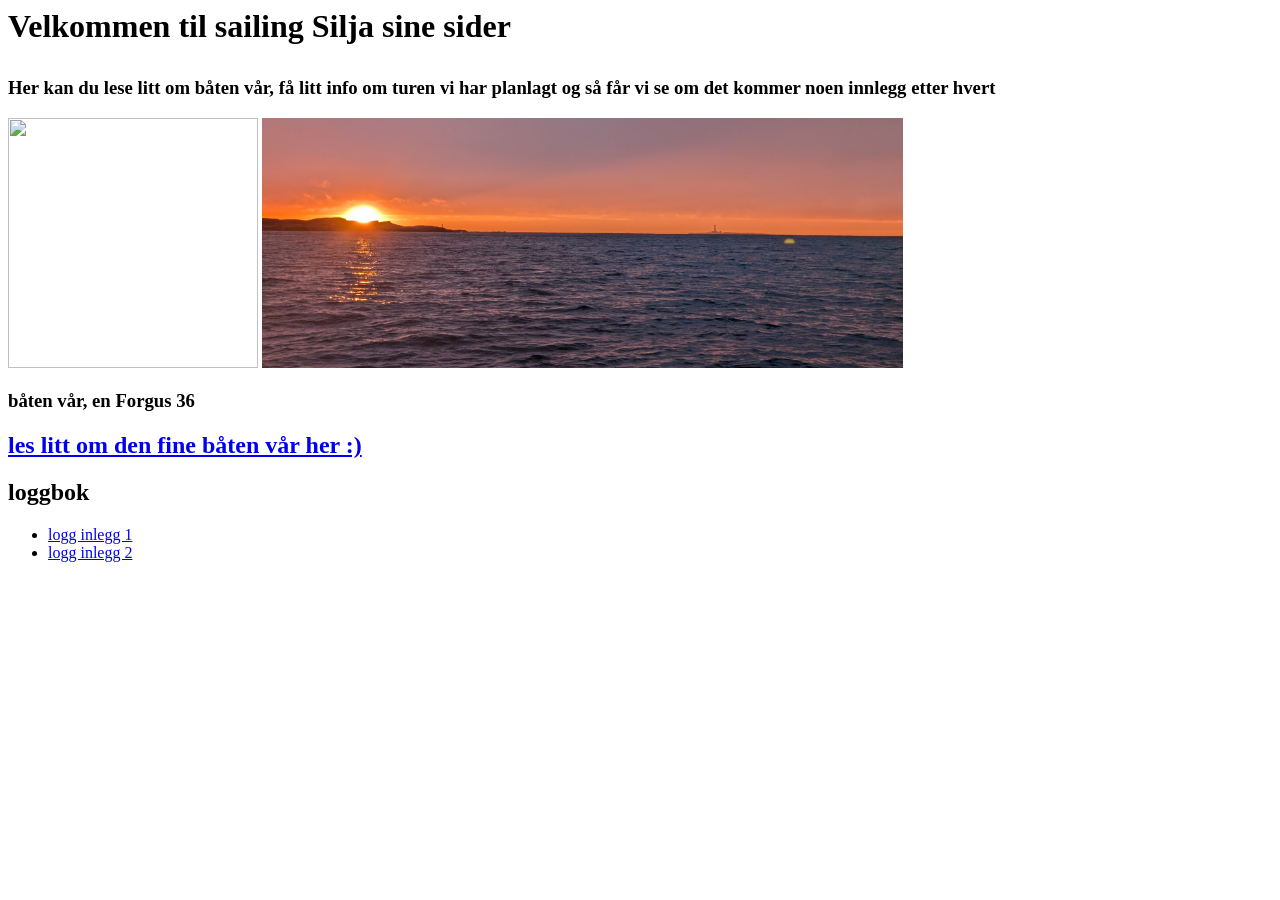
==== index.html @ 03486dbf "Fix log entry link in index.html" ====
<html>
	<head>
		<title>Silja :) </title>
	</head>

	<body>

		<h1>
		<p> Velkommen til sailing Silja sine sider </p>
		</h1>
		<h3>Her kan du lese litt om båten vår, få litt info om turen vi har planlagt og så får vi se om det kommer noen innlegg etter hvert</h3>

		<img src="bilder/seilbåt.jpg" height="250">
		<img src="bilder/hav.jpg" height="250">

		<h3><p> båten vår, en Forgus 36 </p></h3>
		<h2><a href="ombåten.html">les litt om den fine båten vår her :)</a> </h2>
		<h2>loggbok</h2>
		<ul>
			<li><a href="logg/stavern.html">logg inlegg 1</a> </li>
			<li><a href="logg/log1.html">logg inlegg 2</a> </li>
		</ul>

	</body>

</html>
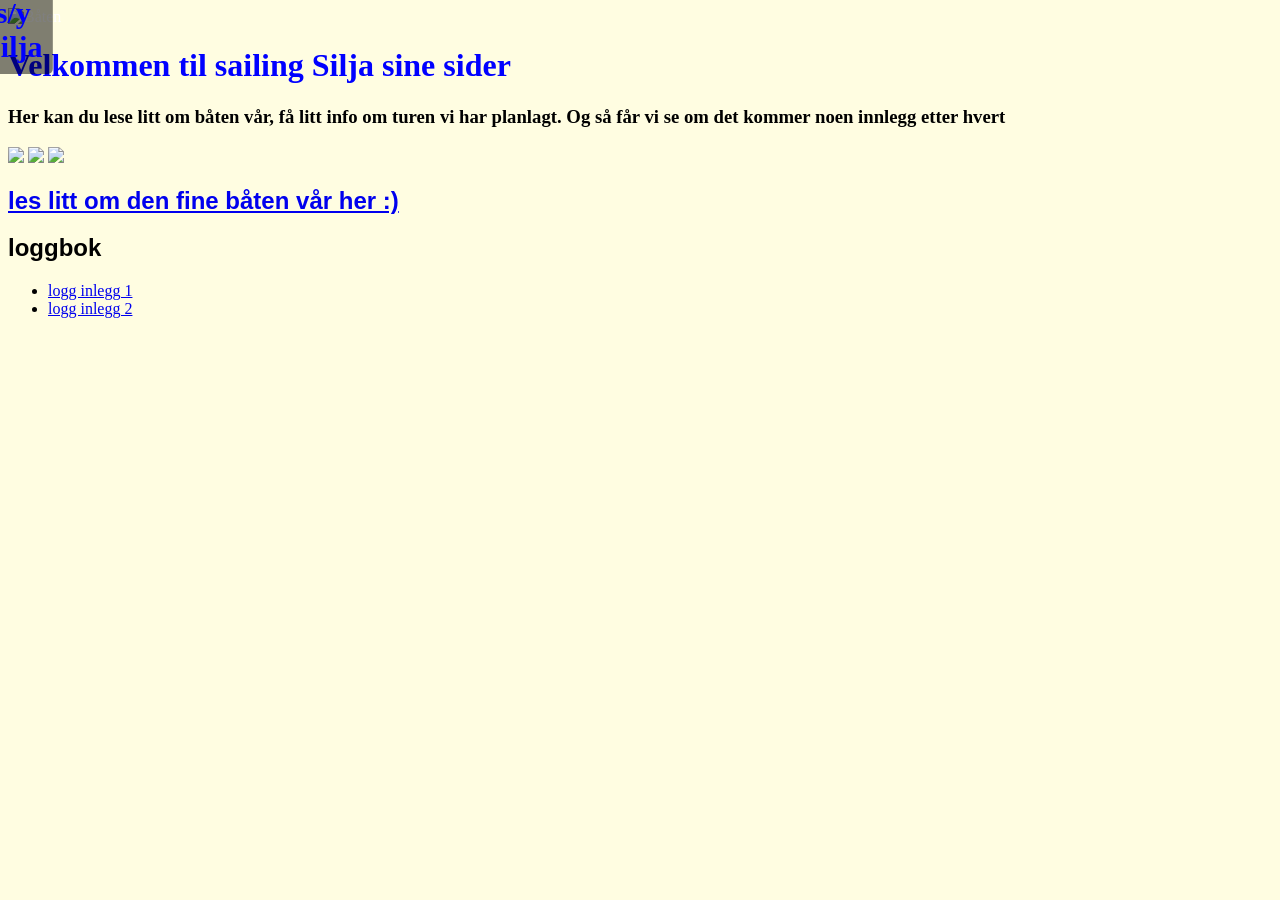
==== commit d5afc629: "Update index.html" ====
--- a/index.html
+++ b/index.html
@@ -1,19 +1,75 @@
-<html>
-	<head>
-		<title>Silja :) </title>
+<!DOCTYPE html>
+<html lang="no">
+<head>
+    <meta charset="UTF-8">
+    <meta name="viewport" content="width=device-width, initial-scale=1.0">
+    <title>S/Y Silja</title>
+    <meta name="description" content="Seilbåten Silja, en forgus 36 skal ut på langtur. Følg eventyret her">
+	<style>
+        body 
+	{
+            background-color: #FFFDE1;        }
+
+        h1 {
+            color: blue;       }
+	header{
+	font-family: "Lucida Handwriting", serif }
+	
+	h2{font-family: "helvetica", serif
+	
+	}
+.bilde-container {
+    position: relative; /* Nødvendig for at teksten skal posisjoneres i forhold til dette elementet */
+    text-align: center; /* Sentrerer tekst horisontalt */
+    color: white;       /* Tekstfarge */
+    display: inline-block; /* Gjør at containeren kun er like bred som bildet */
+  }
+
+  .bilde-container img {
+    display: block;
+    width: 100%;       /* Bilde tilpasser seg container */
+    height: auto;
+  }
+
+  .tittel-oppaa {
+    position: absolute; /* Løfter teksten ut av normal flyt */
+    top: 10%;           /* Plasserer toppen av teksten på midten */
+    left: 10%;          /* Plasserer venstre side på midten */
+    transform: translate(-50%, -50%); /* Sentrerer teksten perfekt */
+    font-size: 30px;
+    
+    font-weight: bold;
+    background-color: rgba(0, 0, 0, 0.5); /* Semi-transparent bakgrunn for bedre lesbarhet */
+    padding: 10px;
+    border-radius: 5px;
+  }
+    main{
+max-width: 80ch; /* Linjen blir aldri lengre enn ca. 60 tegn */
+ margin: 0 auto;
+}
+ </style>
+
 	</head>
 
 	<body>
+		<div class="bilde-container">
+  			<img src="bilder/bot2.jpg" alt="Båten" >
+ 		 	<h1 class="tittel-oppaa">s/y Silja</h1>
+		</div>
+	<header>
+        <h1>Velkommen til sailing Silja sine sider</h1>
+	</header>
 
-		<h1>
-		<p> Velkommen til sailing Silja sine sider </p>
-		</h1>
-		<h3>Her kan du lese litt om båten vår, få litt info om turen vi har planlagt og så får vi se om det kommer noen innlegg etter hvert</h3>
+		<h3>
+			<p>Her kan du lese litt om båten vår, få litt info om turen vi har planlagt.
+				Og så får vi se om det kommer noen innlegg etter hvert</p>
+		</h3>
 
-		<img src="bilder/seilbåt.jpg" height="250">
-		<img src="bilder/hav.jpg" height="250">
+		<img src="bilder/eibåt.jpg" height="250">
+		<img src="bilder/øibåt.jpg" height="250">
+		<img src="bilder/båt3.jpg" height="250">
 
-		<h3><p> båten vår, en Forgus 36 </p></h3>
+		
 		<h2><a href="ombåten.html">les litt om den fine båten vår her :)</a> </h2>
 		<h2>loggbok</h2>
 		<ul>
@@ -39,3 +95,6 @@
 
 
 
+
+
+
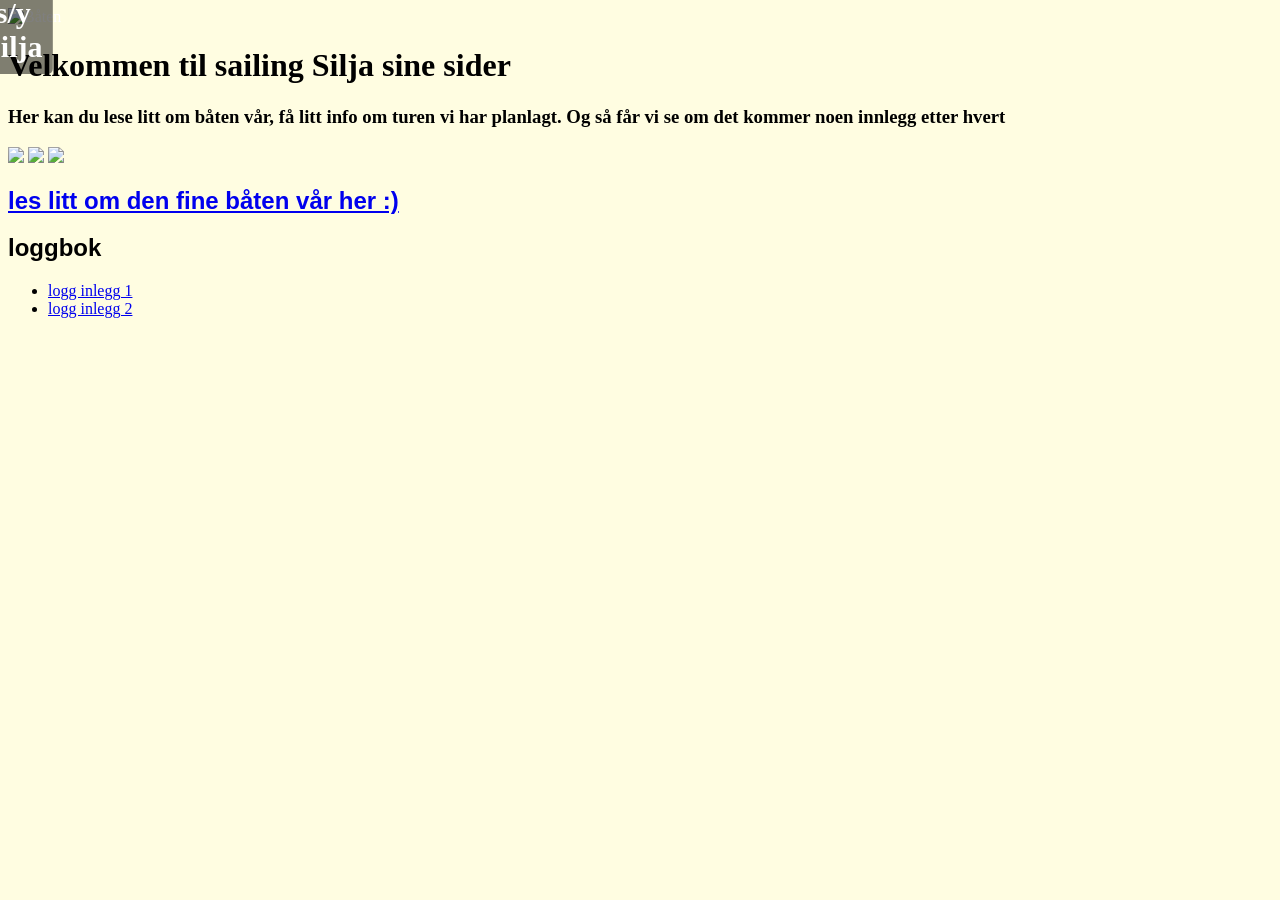
==== commit e7c10df6: "Update index.html" ====
--- a/index.html
+++ b/index.html
@@ -10,8 +10,7 @@
 	{
             background-color: #FFFDE1;        }
 
-        h1 {
-            color: blue;       }
+       
 	header{
 	font-family: "Lucida Handwriting", serif }
 	
@@ -37,7 +36,7 @@
     left: 10%;          /* Plasserer venstre side på midten */
     transform: translate(-50%, -50%); /* Sentrerer teksten perfekt */
     font-size: 30px;
-    
+    font-family: "Lucida Handwriting, serif";
     font-weight: bold;
     background-color: rgba(0, 0, 0, 0.5); /* Semi-transparent bakgrunn for bedre lesbarhet */
     padding: 10px;
@@ -98,3 +97,4 @@
 
 
 
+
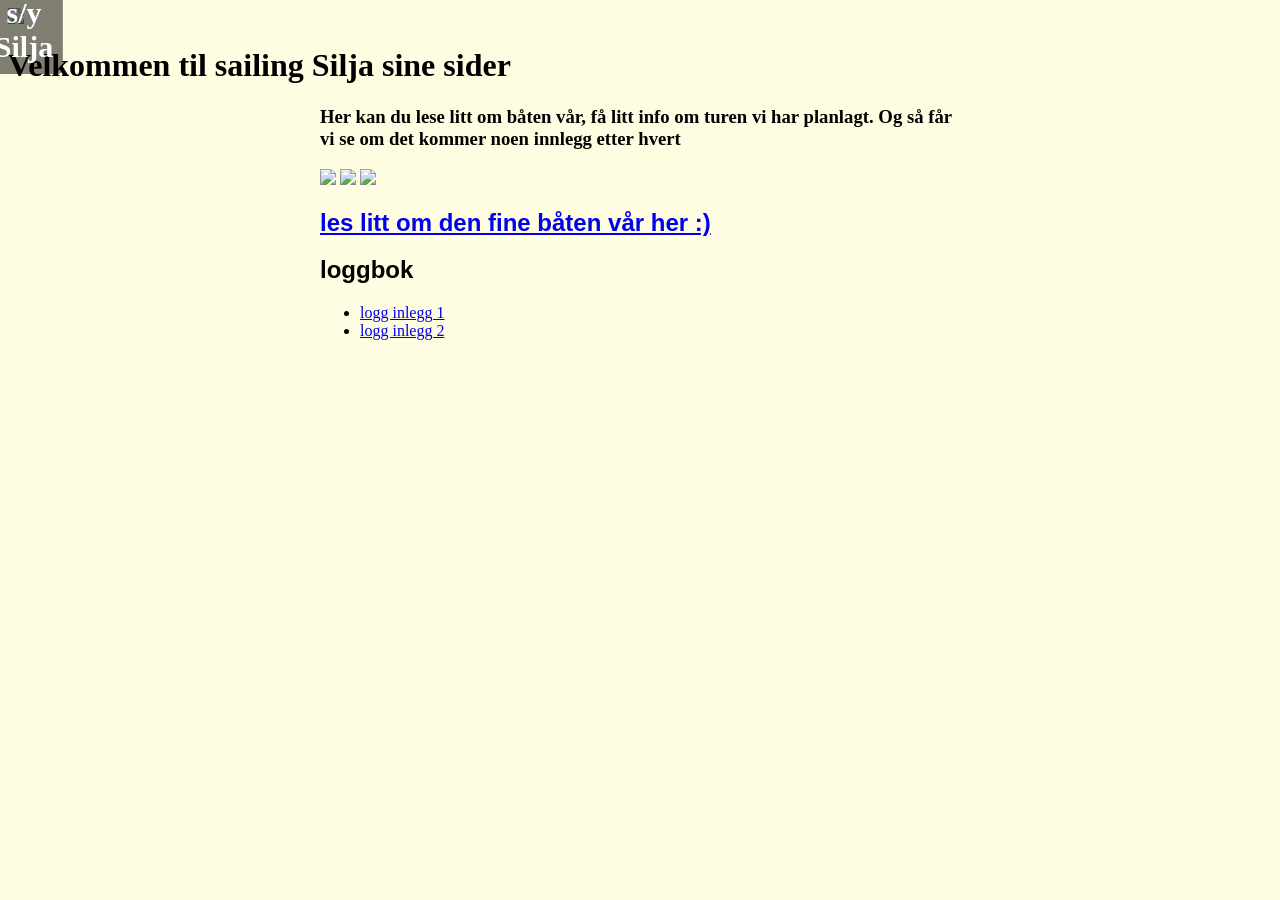
==== commit de1415c0: "Update index.html" ====
--- a/index.html
+++ b/index.html
@@ -5,6 +5,7 @@
     <meta name="viewport" content="width=device-width, initial-scale=1.0">
     <title>S/Y Silja</title>
     <meta name="description" content="Seilbåten Silja, en forgus 36 skal ut på langtur. Følg eventyret her">
+	
 	<style>
         body 
 	{
@@ -33,7 +34,7 @@
   .tittel-oppaa {
     position: absolute; /* Løfter teksten ut av normal flyt */
     top: 10%;           /* Plasserer toppen av teksten på midten */
-    left: 10%;          /* Plasserer venstre side på midten */
+    left: 30%;          /* Plasserer venstre side på midten */
     transform: translate(-50%, -50%); /* Sentrerer teksten perfekt */
     font-size: 30px;
     font-family: "Lucida Handwriting, serif";
@@ -52,12 +53,14 @@
 
 	<body>
 		<div class="bilde-container">
-  			<img src="bilder/bot2.jpg" alt="Båten" >
+  			<img src="bilder/bot2.jpg" width="600" alt="Båten" >
  		 	<h1 class="tittel-oppaa">s/y Silja</h1>
 		</div>
 	<header>
         <h1>Velkommen til sailing Silja sine sider</h1>
 	</header>
+		
+		<main>
 
 		<h3>
 			<p>Her kan du lese litt om båten vår, få litt info om turen vi har planlagt.
@@ -75,8 +78,8 @@
 			<li><a href="logg/stavern.html">logg inlegg 1</a> </li>
 			<li><a href="logg/log1.html">logg inlegg 2</a> </li>
 		</ul>
-
-	</body>
+	</main>
+</body>
 
 </html>
 
@@ -98,3 +101,4 @@
 
 
 
+
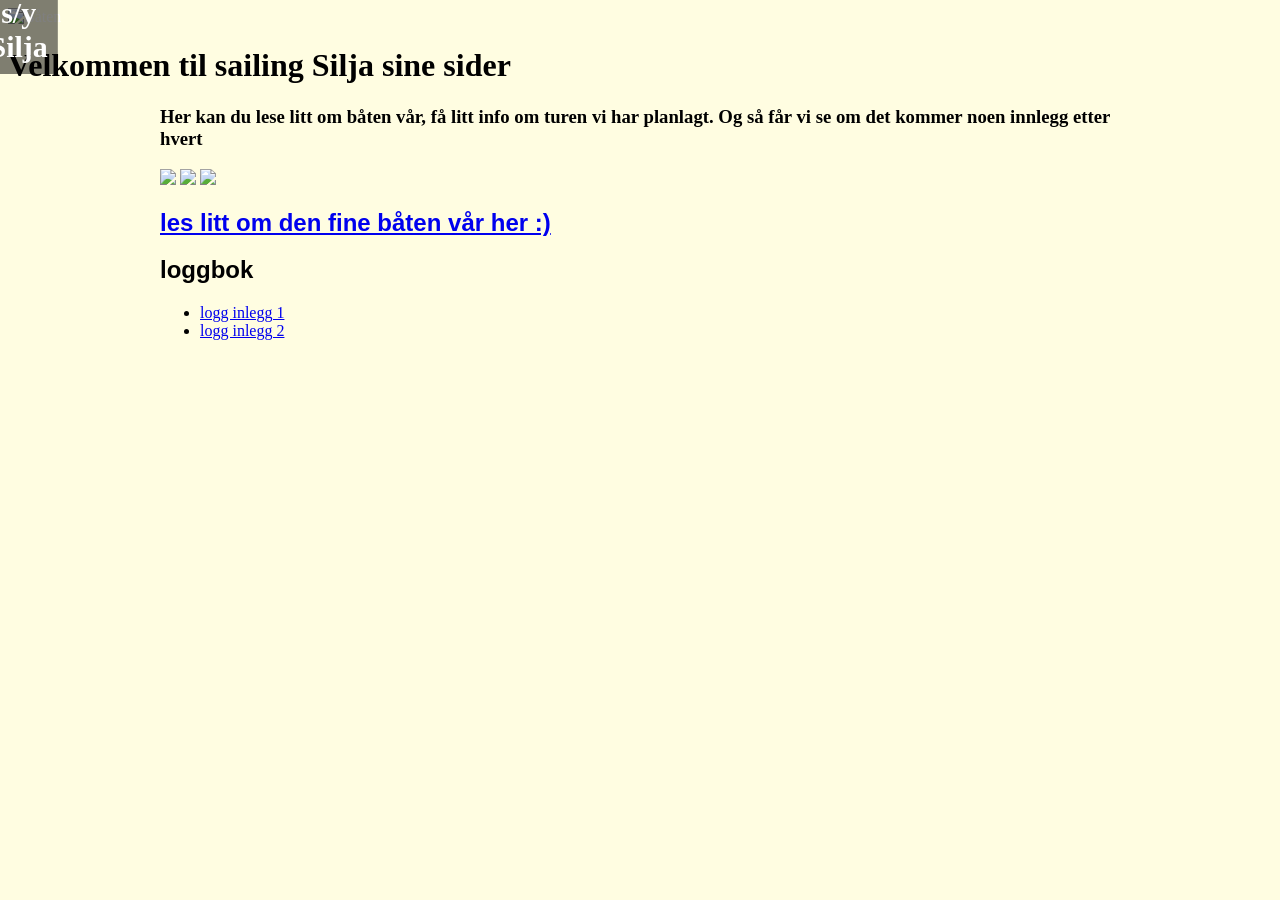
==== commit a42144ff: "Update index.html" ====
--- a/index.html
+++ b/index.html
@@ -34,7 +34,7 @@
   .tittel-oppaa {
     position: absolute; /* Løfter teksten ut av normal flyt */
     top: 10%;           /* Plasserer toppen av teksten på midten */
-    left: 30%;          /* Plasserer venstre side på midten */
+    left: 20%;          /* Plasserer venstre side på midten */
     transform: translate(-50%, -50%); /* Sentrerer teksten perfekt */
     font-size: 30px;
     font-family: "Lucida Handwriting, serif";
@@ -44,7 +44,7 @@
     border-radius: 5px;
   }
     main{
-max-width: 80ch; /* Linjen blir aldri lengre enn ca. 60 tegn */
+max-width: 120ch; /* Linjen blir aldri lengre enn ca. 60 tegn */
  margin: 0 auto;
 }
  </style>
@@ -102,3 +102,4 @@
 
 
 
+
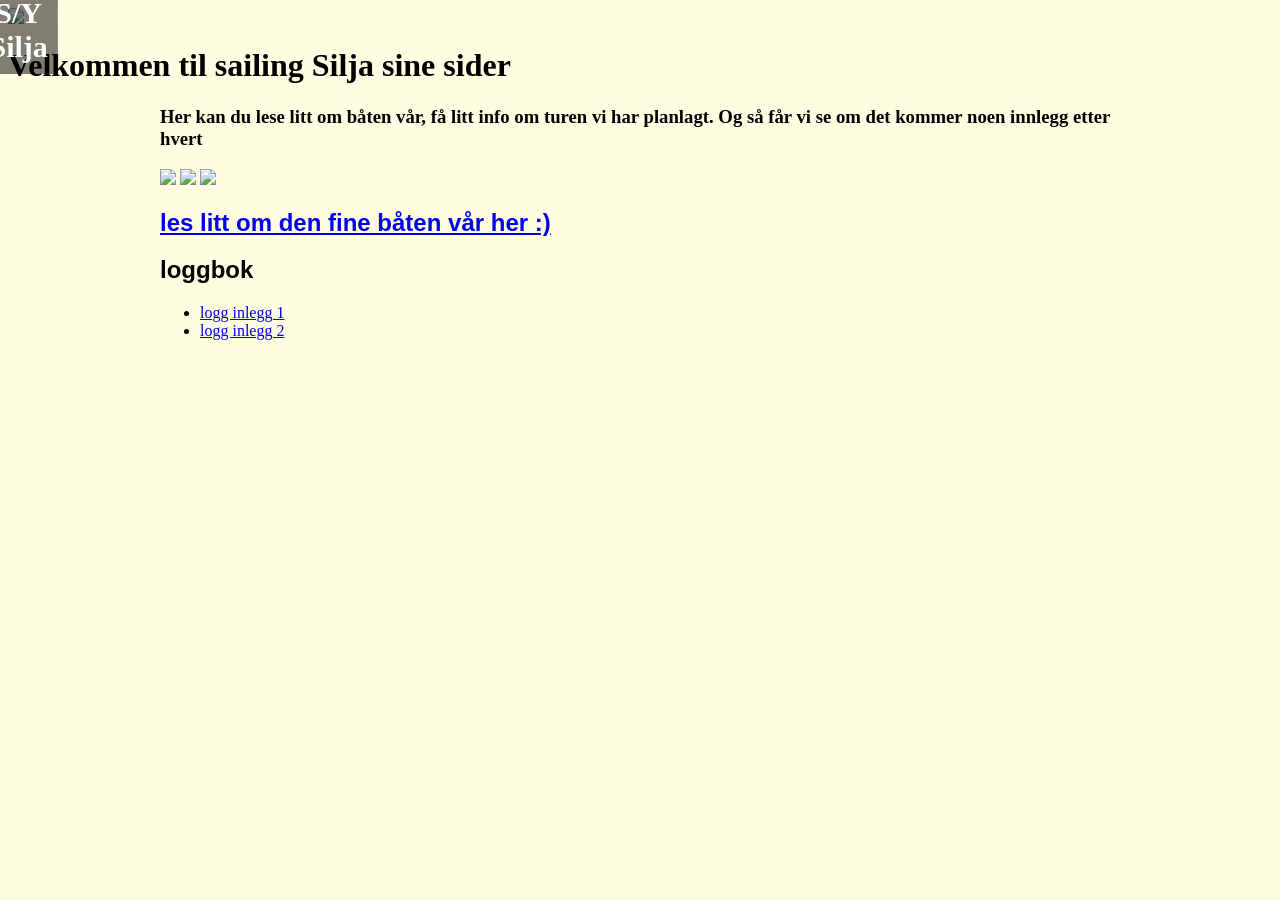
==== commit 8d4fa937: "Update index.html" ====
--- a/index.html
+++ b/index.html
@@ -54,7 +54,7 @@
 	<body>
 		<div class="bilde-container">
   			<img src="bilder/bot2.jpg" width="600" alt="Båten" >
- 		 	<h1 class="tittel-oppaa">s/y Silja</h1>
+ 		 	<h1 class="tittel-oppaa">S/Y Silja</h1>
 		</div>
 	<header>
         <h1>Velkommen til sailing Silja sine sider</h1>
@@ -67,9 +67,9 @@
 				Og så får vi se om det kommer noen innlegg etter hvert</p>
 		</h3>
 
-		<img src="bilder/eibåt.jpg" height="250">
-		<img src="bilder/øibåt.jpg" height="250">
-		<img src="bilder/båt3.jpg" height="250">
+		<img src="bilder/eibåt.jpg" height="200">
+		<img src="bilder/øibåt.jpg" height="200">
+		<img src="bilder/båt3.jpg" height="200">
 
 		
 		<h2><a href="ombåten.html">les litt om den fine båten vår her :)</a> </h2>
@@ -103,3 +103,5 @@
 
 
 
+
+
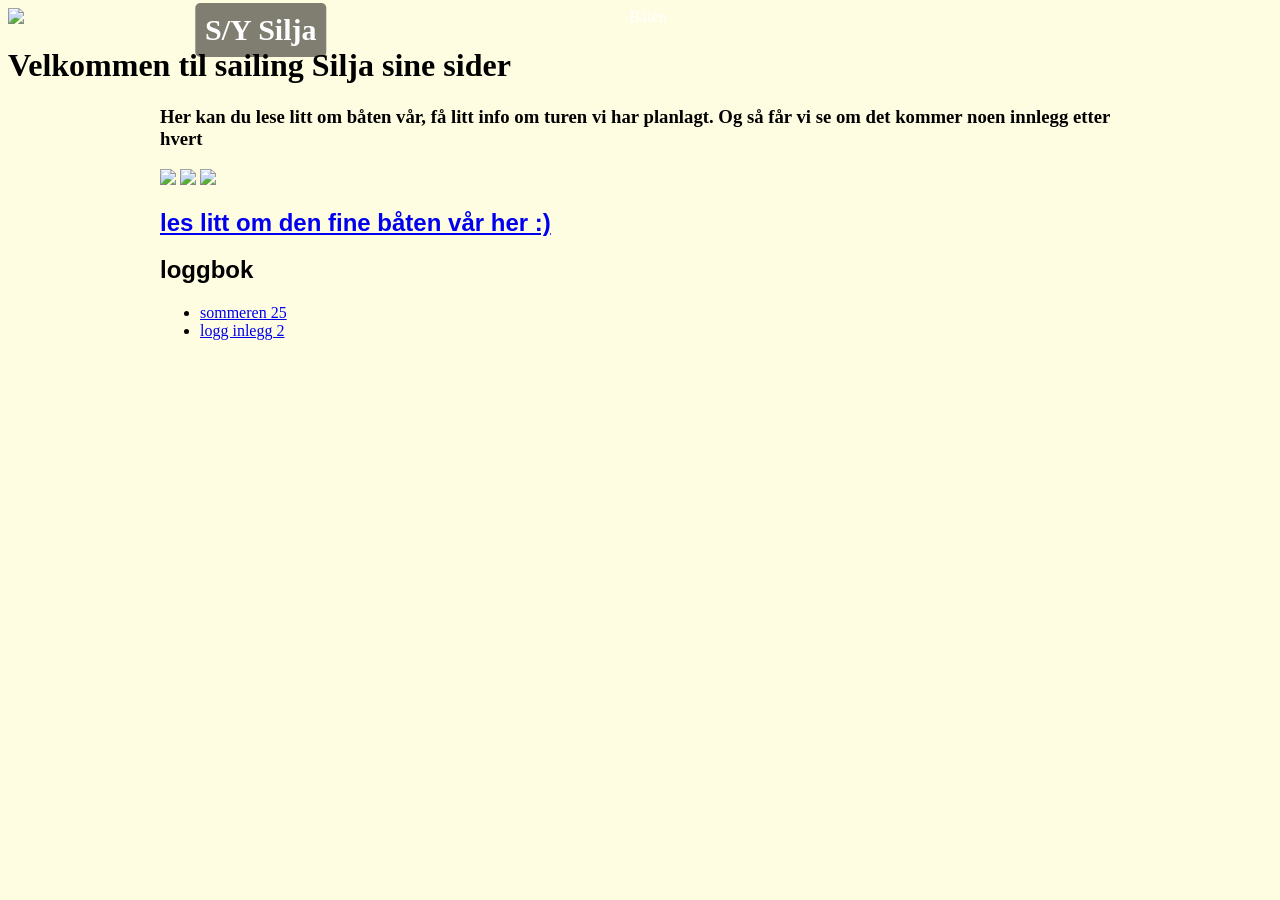
==== commit 1b39aeeb: "Update index.html" ====
--- a/index.html
+++ b/index.html
@@ -1,6 +1,15 @@
 <!DOCTYPE html>
 <html lang="no">
 <head>
+	<!-- Google tag (gtag.js) -->
+<script async src="https://www.googletagmanager.com/gtag/js?id=G-PJEJ6SCZMP"></script>
+<script>
+  window.dataLayer = window.dataLayer || [];
+  function gtag(){dataLayer.push(arguments);}
+  gtag('js', new Date());
+
+  gtag('config', 'G-PJEJ6SCZMP');
+</script>
     <meta charset="UTF-8">
     <meta name="viewport" content="width=device-width, initial-scale=1.0">
     <title>S/Y Silja</title>
@@ -22,7 +31,9 @@
     position: relative; /* Nødvendig for at teksten skal posisjoneres i forhold til dette elementet */
     text-align: center; /* Sentrerer tekst horisontalt */
     color: white;       /* Tekstfarge */
-    display: inline-block; /* Gjør at containeren kun er like bred som bildet */
+    /*display: inline-block;  Gjør at containeren kun er like bred som bildet */
+	width: 100%;
+    height: auto;
   }
 
   .bilde-container img {
@@ -53,7 +64,7 @@
 
 	<body>
 		<div class="bilde-container">
-  			<img src="bilder/bot2.jpg" width="600" alt="Båten" >
+  			<img src="bilder/bot2.jpg"  alt="Båten" >
  		 	<h1 class="tittel-oppaa">S/Y Silja</h1>
 		</div>
 	<header>
@@ -75,7 +86,7 @@
 		<h2><a href="ombåten.html">les litt om den fine båten vår her :)</a> </h2>
 		<h2>loggbok</h2>
 		<ul>
-			<li><a href="logg/stavern.html">logg inlegg 1</a> </li>
+			<li><a href="logg/sommer25.html">sommeren 25</a> </li>
 			<li><a href="logg/log1.html">logg inlegg 2</a> </li>
 		</ul>
 	</main>
@@ -105,3 +116,6 @@
 
 
 
+
+
+
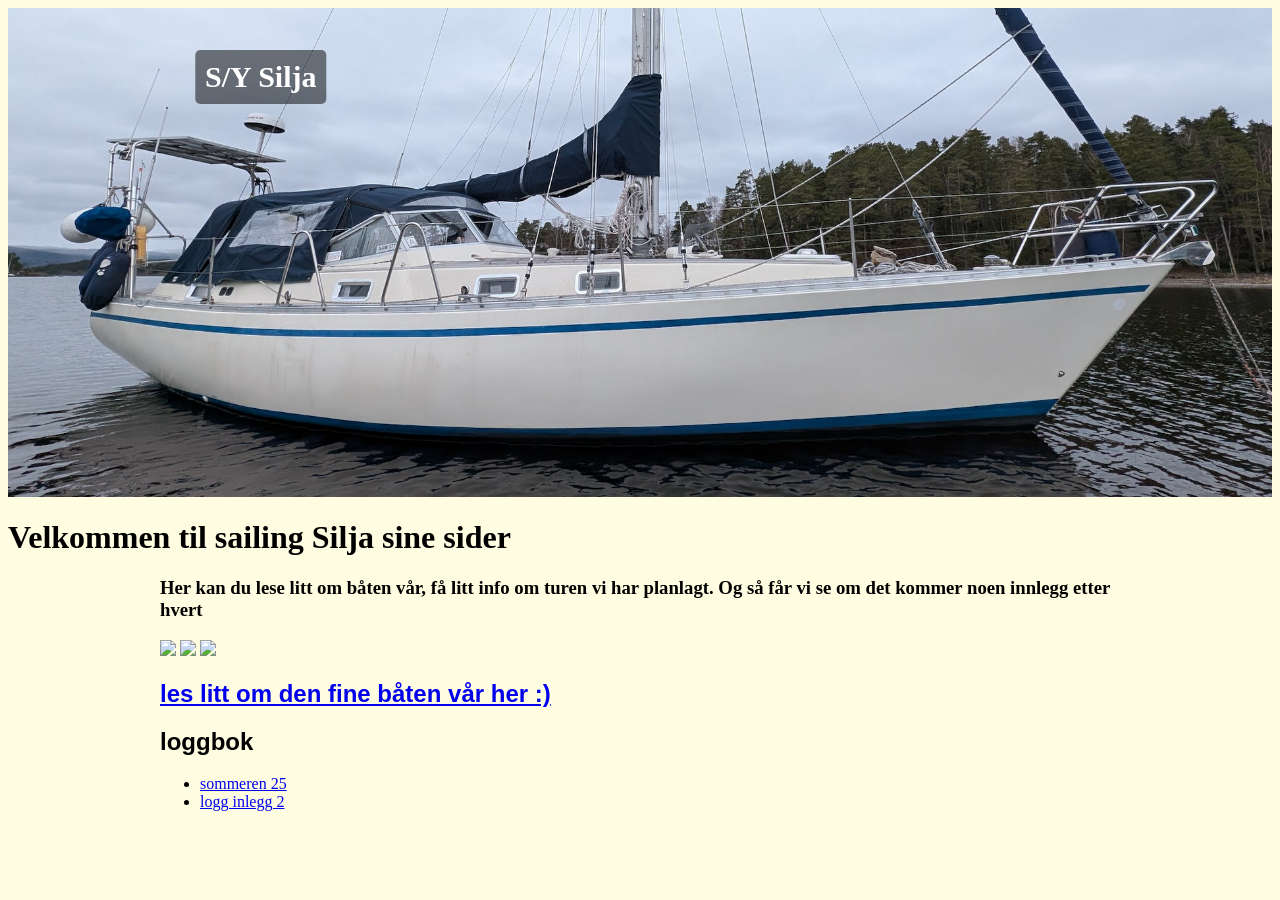
==== commit 0b5b197b: "byttet bilde øverst" ====
--- a/index.html
+++ b/index.html
@@ -64,7 +64,7 @@
 
 	<body>
 		<div class="bilde-container">
-  			<img src="bilder/bot2.jpg"  alt="Båten" >
+  			<img src="bilder/båten.vår.jpg"  alt="Båten" >
  		 	<h1 class="tittel-oppaa">S/Y Silja</h1>
 		</div>
 	<header>
